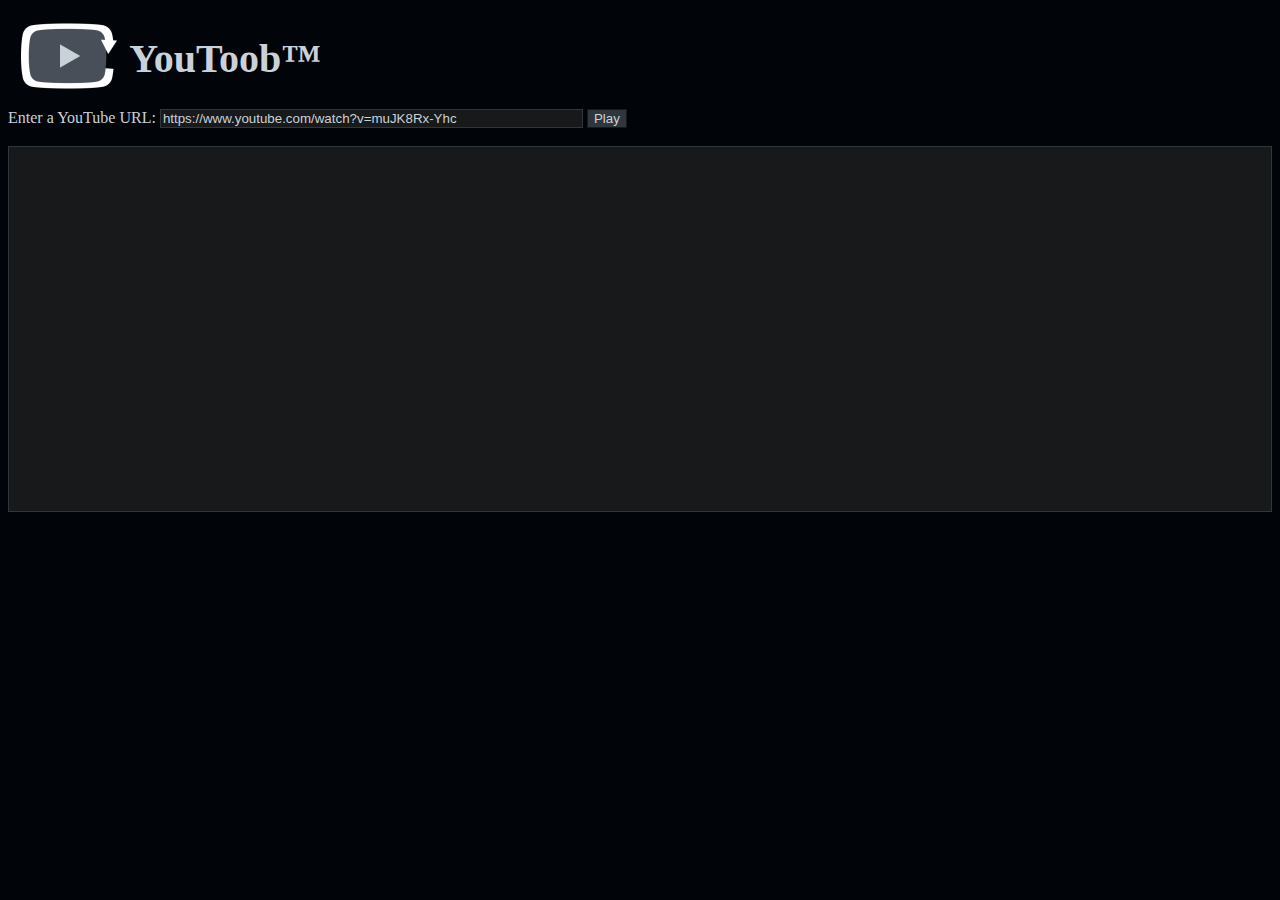
==== docs/index.html @ b36cd570 "Changed file structure to have webpage in docs directory" ====
<!DOCTYPE html>
<html>
    <head>
        <title>YouToob&#8482</title>
        <meta name="description" content="YouToob">
        <meta name="author" content="Jonathan Ingram">
        <link rel="stylesheet" href="main.css">
        <!--favicon generated using inkscape and application formatting done by favicomatic.com-->
        <link rel="apple-touch-icon-precomposed" sizes="57x57" href="./img/apple-touch-icon-57x57.png" />
        <link rel="apple-touch-icon-precomposed" sizes="114x114" href="./img/apple-touch-icon-114x114.png" />
        <link rel="apple-touch-icon-precomposed" sizes="72x72" href="./img/apple-touch-icon-72x72.png" />
        <link rel="apple-touch-icon-precomposed" sizes="144x144" href="./img/apple-touch-icon-144x144.png" />
        <link rel="apple-touch-icon-precomposed" sizes="60x60" href="./img/apple-touch-icon-60x60.png" />
        <link rel="apple-touch-icon-precomposed" sizes="120x120" href="./img/apple-touch-icon-120x120.png" />
        <link rel="apple-touch-icon-precomposed" sizes="76x76" href="./img/apple-touch-icon-76x76.png" />
        <link rel="apple-touch-icon-precomposed" sizes="152x152" href="./img/apple-touch-icon-152x152.png" />
        <link rel="icon" type="image/png" href="./img/favicon-196x196.png" sizes="196x196" />
        <link rel="icon" type="image/png" href="./img/favicon-96x96.png" sizes="96x96" />
        <link rel="icon" type="image/png" href="./img/favicon-32x32.png" sizes="32x32" />
        <link rel="icon" type="image/png" href="./img/favicon-16x16.png" sizes="16x16" />
        <link rel="icon" type="image/png" href="./img/favicon-128.png" sizes="128x128" />
        <link rel="favicon.ico" type="image/x-icon" href="./img/favicon">
        <meta name="application-name" content="&nbsp;"/>
        <meta name="msapplication-TileColor" content="#FFFFFF" />
        <meta name="msapplication-TileImage" content="./img/mstile-144x144.png" />
        <meta name="msapplication-square70x70logo" content="./img/mstile-70x70.png" />
        <meta name="msapplication-square150x150logo" content="./img/mstile-150x150.png" />
        <meta name="msapplication-wide310x150logo" content="./img/mstile-310x150.png" />
        <meta name="msapplication-square310x310logo" content="./img/mstile-310x310.png" />
    </head>
    <body>
        <div class="header">
            <div class="header_image">
                <image src="./img/favicon-96x96.png"></image>
            </div>
            <div class="header_text">
                <h1>YouToob&#8482</h1>
            </div>
        </div>
        <div class="user_form">
            <label for="url_field">Enter a YouTube URL:</label>
            <input type="text" id="url_field" name="url_field" size="50" value="https://www.youtube.com/watch?v=muJK8Rx-Yhc">
            <input type="button" value="Play" onclick="getURL();return false;"><br><br>
        </div>
        <div class="center">
            <iframe
            id="ytplayer"
            type="text/html"
            style="width: 640px; height: 360px; left: 0px; top:0px;"
            src=""
            frameborder="0">
            </iframe>
        </div>
        <script src="main.js"></script>
    </body>
</html>
---- docs/main.css ----
body{
    background-color: #010409;
    font-size: 100%;
}
div.header_text{
    display: inline-block;
    padding-left: 0.5%;
}
div.header_image{
    display: inline-block;
    padding-left: 1%;
    padding-right: 0.5%;
}
div.header{
    font-size: 1.25em;
    display: flex;
    color: #c9d1d9;
}

div.user_form{
    color: #c9d1d9;
    font-size: 1em;
}
input[type="text"]{
    background-color: #17191b;
    border-color: #30363d;
    border-width: thin;
    border-style: solid;
    color: #c9d1d9;
}
input[type="button"]{
    border-color: #17191b;
    background-color: #30363d;
    border-width: thin;
    border-style: solid;
    color: #c9d1d9;
}
div.center{
    text-align: center;
    border-style: solid;
    border-width: thin;
    border-color: #30363d;
    background-color: #17191b
}
iframe.ytplayer{
    border-style: groove;
    border-width: thick;
    border-color: #30363d;
    display: block;
    margin-left: auto;
    margin-right: auto;
}
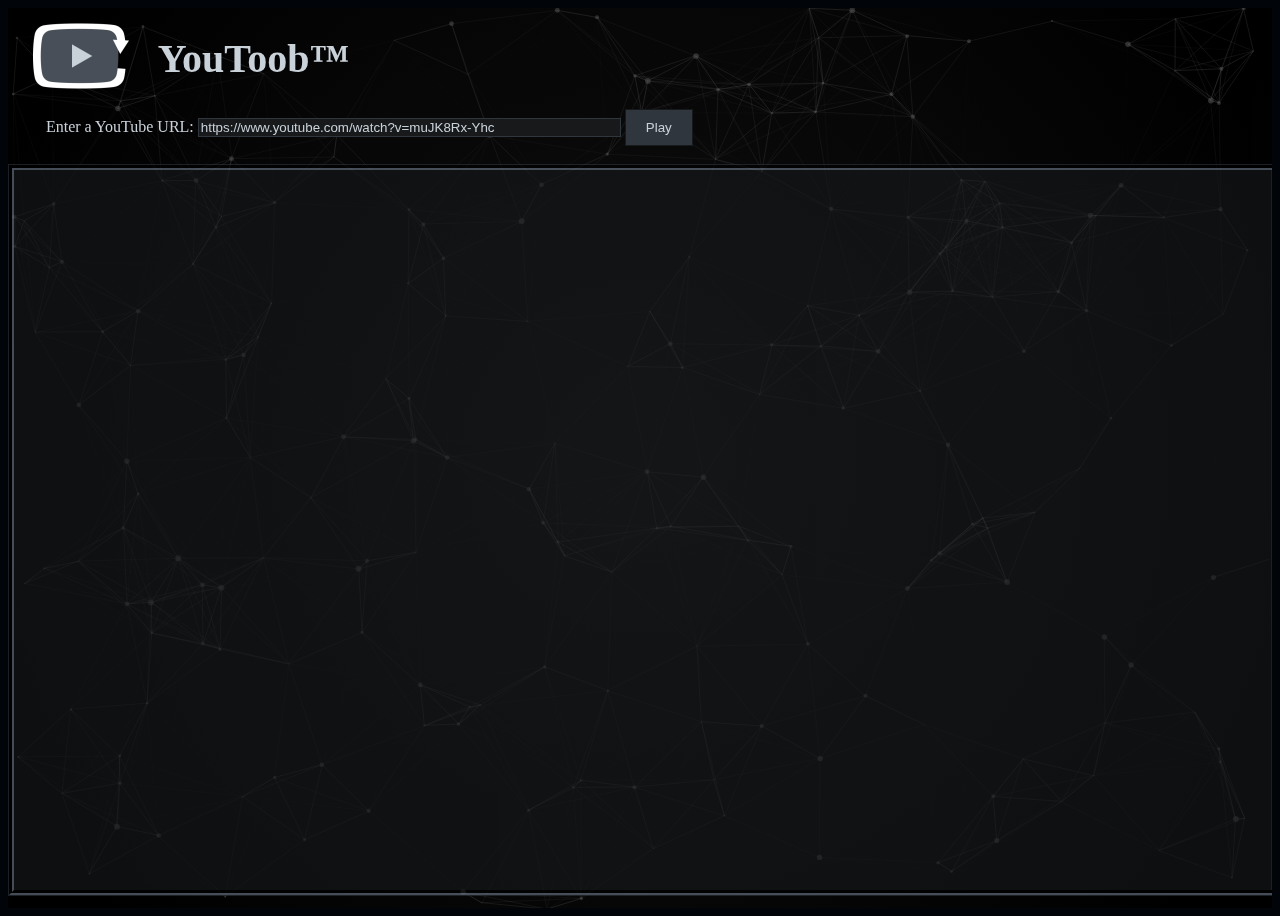
==== commit 0ab6bfd1: "Add "Particles.js"" ====
--- a/docs/index.html
+++ b/docs/index.html
@@ -4,7 +4,14 @@
         <title>YouToob&#8482</title>
         <meta name="description" content="YouToob">
         <meta name="author" content="Jonathan Ingram">
+        <meta name="viewport" content="width=device-width, initial-scale=1.0">
+        <!--CSS-->
         <link rel="stylesheet" href="main.css">
+        <!--JS-->
+        <script defer src="main.js"></script>
+        <script defer src="plugins.js"></script>
+        <script defer src="polygons.js"></script>
+        <!--links...should this be a separate file for clarity?-->
         <!--favicon generated using inkscape and application formatting done by favicomatic.com-->
         <link rel="apple-touch-icon-precomposed" sizes="57x57" href="./img/apple-touch-icon-57x57.png" />
         <link rel="apple-touch-icon-precomposed" sizes="114x114" href="./img/apple-touch-icon-114x114.png" />
@@ -29,28 +36,33 @@
         <meta name="msapplication-square310x310logo" content="./img/mstile-310x310.png" />
     </head>
     <body>
-        <div class="header">
-            <div class="header_image">
-                <image src="./img/favicon-96x96.png"></image>
+        <main class="s-home s-home--particles">
+            <div id="particles-js" class="home-particles"><canvas class="particles-js-canvas-el" width="3840" height="1536" style="width: 100%; height: 100%;"></canvas></div>
+            <div class="gradient-overlay"></div>
+            <div class="home-content">
+                <div class="header">
+                    <div class="header_image">
+                        <image src="./img/favicon-96x96.png"></image>
+                    </div>
+                    <div class="header_text">
+                        <h1>YouToob&#8482</h1>
+                    </div>
+                </div>
+                <div class="user_form">
+                    <label for="url_field">Enter a YouTube URL:</label>
+                    <input type="text" id="url_field" name="url_field" size="50" value="https://www.youtube.com/watch?v=muJK8Rx-Yhc">
+                    <input type="button" value="Play" style="padding: 10px 20px;" onclick="getURL();return false;"><br><br>
+                </div>
+                <div class="center">
+                    <iframe
+                        id="ytplayer"
+                        type="text/html"
+                        style="width: 100%; height: 100%; left: 0px; top:0px; opacity: 1;"
+                        src=""
+                        frameborder="0">
+                    </iframe>
+                </div>
             </div>
-            <div class="header_text">
-                <h1>YouToob&#8482</h1>
-            </div>
-        </div>
-        <div class="user_form">
-            <label for="url_field">Enter a YouTube URL:</label>
-            <input type="text" id="url_field" name="url_field" size="50" value="https://www.youtube.com/watch?v=muJK8Rx-Yhc">
-            <input type="button" value="Play" onclick="getURL();return false;"><br><br>
-        </div>
-        <div class="center">
-            <iframe
-            id="ytplayer"
-            type="text/html"
-            style="width: 640px; height: 360px; left: 0px; top:0px;"
-            src=""
-            frameborder="0">
-            </iframe>
-        </div>
-        <script src="main.js"></script>
+        </main>
     </body>
 </html>--- a/docs/main.css
+++ b/docs/main.css
@@ -12,14 +12,17 @@
     padding-right: 0.5%;
 }
 div.header{
+    padding-left: 1%;
     font-size: 1.25em;
     display: flex;
     color: #c9d1d9;
 }
 
 div.user_form{
+    padding-left: 3%;
     color: #c9d1d9;
     font-size: 1em;
+    
 }
 input[type="text"]{
     background-color: #17191b;
@@ -36,17 +39,133 @@
     color: #c9d1d9;
 }
 div.center{
+    opacity: .6;
     text-align: center;
     border-style: solid;
     border-width: thin;
     border-color: #30363d;
     background-color: #17191b
 }
-iframe.ytplayer{
+.center iframe {
+    max-width: 1280px;
+    min-height: 720px;
     border-style: groove;
     border-width: thick;
     border-color: #30363d;
     display: block;
     margin-left: auto;
     margin-right: auto;
-}+}
+
+/* home */
+.s-home {
+    z-index: 501;
+    display: table;
+    width: 100%;
+    height: 100%;
+    min-height: 720px;
+    background-color: #111111;
+    position: relative; 
+    -webkit-transform: translateZ(0);
+    -ms-transform: translateZ(0);
+    transform: translateZ(0);
+    -webkit-backface-visibility: hidden;
+    backface-visibility: hidden;  
+    height: 100vh;
+    overflow-y: auto;
+    -webkit-transition: -webkit-transform 0.7s;
+    transition: transform 0.7s;
+    -webkit-transition-timing-function: cubic-bezier(0.91, 0.01, 0.6, 0.99);
+    transition-timing-function: cubic-bezier(0.91, 0.01, 0.6, 0.99);
+}
+
+.s-home--particles {
+    background: #141414;
+    background: radial-gradient(circle, #141414 0%, black 100%);
+}
+
+.s-home--particles::before {
+    display: block;
+    content: "";
+    position: absolute;
+    top: 0;
+    left: 0;
+    width: 100%;
+    height: 100%;
+    opacity: .1;
+    background: #000000;
+}
+
+.s-home .overlay {
+    position: absolute;
+    top: 0;
+    left: 0;
+    width: 100%;
+    height: 100%;
+    opacity: .3;
+    background-color: #000000;
+}
+
+.s-home .gradient-overlay {
+    display: block;
+    content: "";
+    position: absolute;
+    top: 0;
+    left: 0;
+    width: 100%;
+    height: 100%;
+    opacity: .1;
+    background: linear-gradient(to right, black 0%, black 20%, transparent 100%);
+}
+
+
+.home-particles {
+    position: absolute;
+    top: 0;
+    left: 0;
+    width: 100%;
+    height: 100%;
+    background-color: transparent;
+    padding: 0;
+    margin: 0;
+    opacity: .35;
+}
+  
+  
+.home-particles canvas {
+    position: absolute;
+    top: 0;
+    left: 0;
+    width: 100%;
+    height: 100%;
+}
+
+/* home content */
+.home-content {
+    margin: auto;
+    width: 100%;
+    height: 100%;
+    position: absolute;
+    top: 0;
+    overflow: hidden;
+}
+
+@media only screen and (max-width:1500px){
+    .home-content h1 {
+        font-size: 2.5rem;
+        padding-left: 1rem;
+    }
+    .center iframe{
+        min-width: none;
+        max-height: none;
+    }
+}
+@media only screen and (max-width:1400px){
+
+}
+@media only screen and (max-width:1200px){
+
+}
+@media only screen and (max-width:1000px){
+
+}
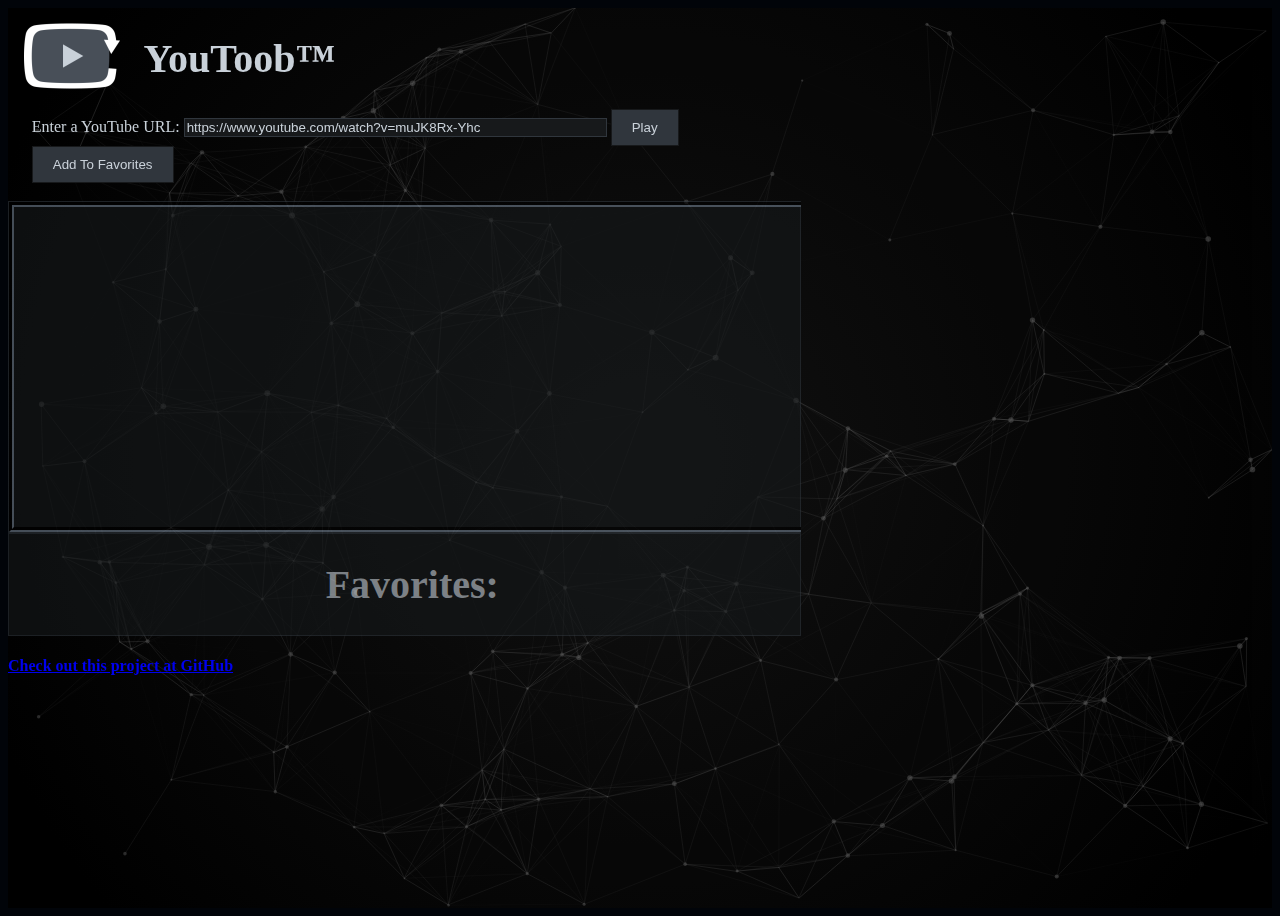
==== commit 717a841d: "Added saving favorites function" ====
--- a/docs/index.html
+++ b/docs/index.html
@@ -51,7 +51,9 @@
                 <div class="user_form">
                     <label for="url_field">Enter a YouTube URL:</label>
                     <input type="text" id="url_field" name="url_field" size="50" value="https://www.youtube.com/watch?v=muJK8Rx-Yhc">
-                    <input type="button" value="Play" style="padding: 10px 20px;" onclick="getURL();return false;"><br><br>
+                    <input type="button" value="Play" style="padding: 10px 20px;" onclick="getURL();return false;">
+                    <input type="button" value="Add To Favorites" style="padding: 10px 20px;" onclick="addCurrentToFavorites();return false;">
+                    <br><br>
                 </div>
                 <div class="center">
                     <iframe
@@ -62,7 +64,15 @@
                         frameborder="0">
                     </iframe>
                 </div>
+                <div class="center">
+                    <h1>Favorites:</h1>
+                    <div id="favorites"></div>
+                </div>
+                <div class="footer">
+                    <h4><a href="https://github.com/jingram80024/YouToob">Check out this project at GitHub</a></h4>
+                </div>
             </div>
+            
         </main>
     </body>
 </html>--- a/docs/main.css
+++ b/docs/main.css
@@ -1,3 +1,6 @@
+h1 {
+    color: #c9d1d9;
+}
 body{
     background-color: #010409;
     font-size: 100%;
@@ -47,14 +50,22 @@
     background-color: #17191b
 }
 .center iframe {
-    max-width: 1280px;
-    min-height: 720px;
+    min-height: 576px;
     border-style: groove;
     border-width: thick;
     border-color: #30363d;
     display: block;
     margin-left: auto;
     margin-right: auto;
+}
+
+a.favorite {
+    color: white;
+    display: inline-block;
+}
+
+.card {
+    color: white;
 }
 
 /* home */
@@ -143,8 +154,8 @@
 /* home content */
 .home-content {
     margin: auto;
-    width: 100%;
-    height: 100%;
+    width: auto;
+    height: auto;
     position: absolute;
     top: 0;
     overflow: hidden;
@@ -157,7 +168,7 @@
     }
     .center iframe{
         min-width: none;
-        max-height: none;
+        min-height: 320px;
     }
 }
 @media only screen and (max-width:1400px){
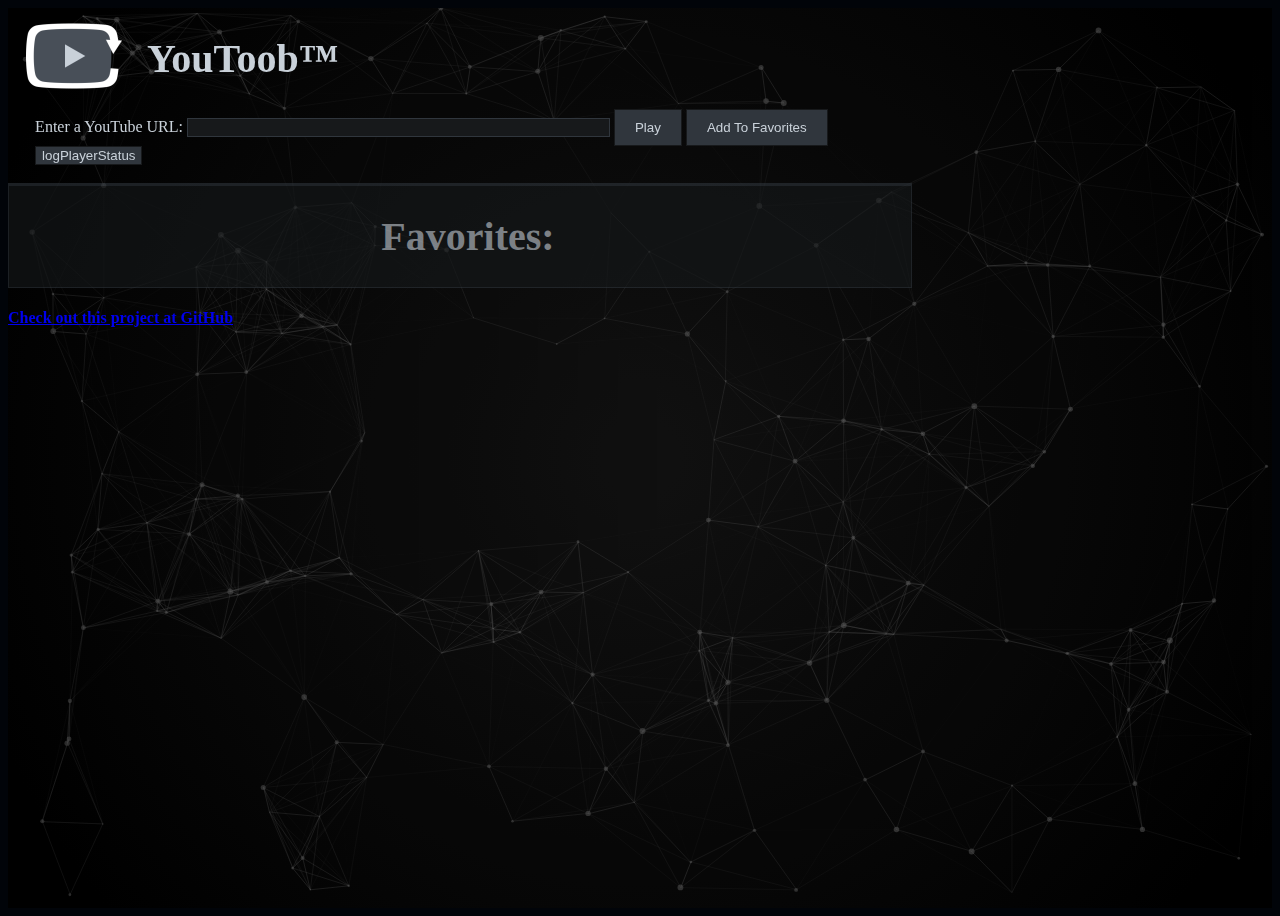
==== commit 10f8b46d: "Restructure for iFrame API [issue 01]" ====
--- a/docs/index.html
+++ b/docs/index.html
@@ -50,20 +50,13 @@
                 </div>
                 <div class="user_form">
                     <label for="url_field">Enter a YouTube URL:</label>
-                    <input type="text" id="url_field" name="url_field" size="50" value="https://www.youtube.com/watch?v=muJK8Rx-Yhc">
+                    <input type="text" id="url_field" name="url_field" size="50" value="">
                     <input type="button" value="Play" style="padding: 10px 20px;" onclick="getURL();return false;">
                     <input type="button" value="Add To Favorites" style="padding: 10px 20px;" onclick="addCurrentToFavorites();return false;">
+                    <input type="button" value="logPlayerStatus" onclick="logPlayerStatus();return false;">
                     <br><br>
                 </div>
-                <div class="center">
-                    <iframe
-                        id="ytplayer"
-                        type="text/html"
-                        style="width: 100%; height: 100%; left: 0px; top:0px; opacity: 1;"
-                        src=""
-                        frameborder="0">
-                    </iframe>
-                </div>
+                <div class="center" id="player"></div>
                 <div class="center">
                     <h1>Favorites:</h1>
                     <div id="favorites"></div>
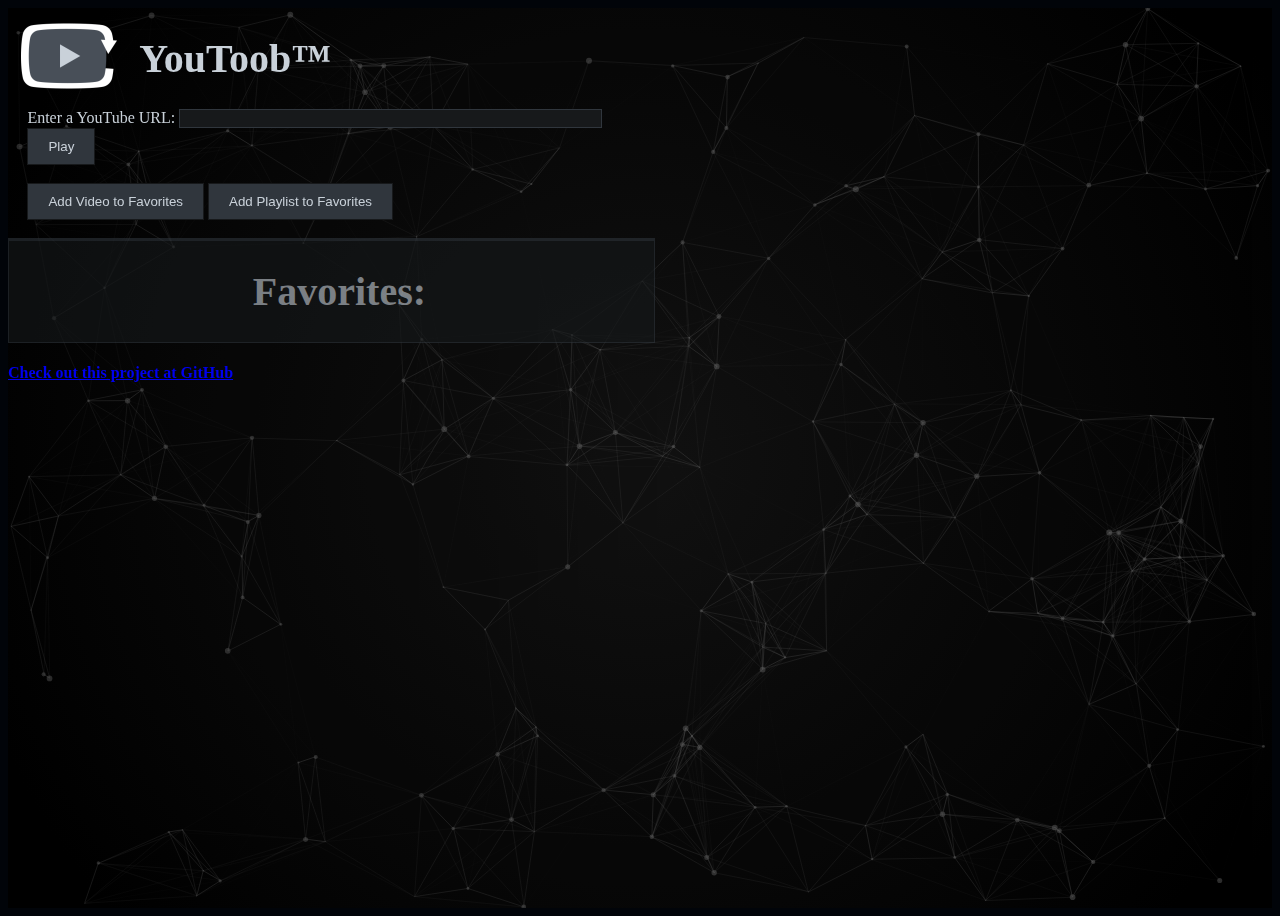
==== commit 2f24f55e: "Add playlist favorites support, remove debug tool from prod" ====
--- a/docs/index.html
+++ b/docs/index.html
@@ -52,8 +52,9 @@
                     <label for="url_field">Enter a YouTube URL:</label>
                     <input type="text" id="url_field" name="url_field" size="50" value="">
                     <input type="button" value="Play" style="padding: 10px 20px;" onclick="getURL();return false;">
-                    <input type="button" value="Add To Favorites" style="padding: 10px 20px;" onclick="addCurrentToFavorites();return false;">
-                    <input type="button" value="logPlayerStatus" onclick="logPlayerStatus();return false;">
+                    <br><br>
+                    <input type="button" value="Add Video to Favorites" style="padding: 10px 20px;" onclick="addCurrentToFavorites('VID-');return false;">
+                    <input type="button" value="Add Playlist to Favorites" style="padding: 10px 20px;" onclick="addCurrentToFavorites('LIST-');return false;">
                     <br><br>
                 </div>
                 <div class="center" id="player"></div>
